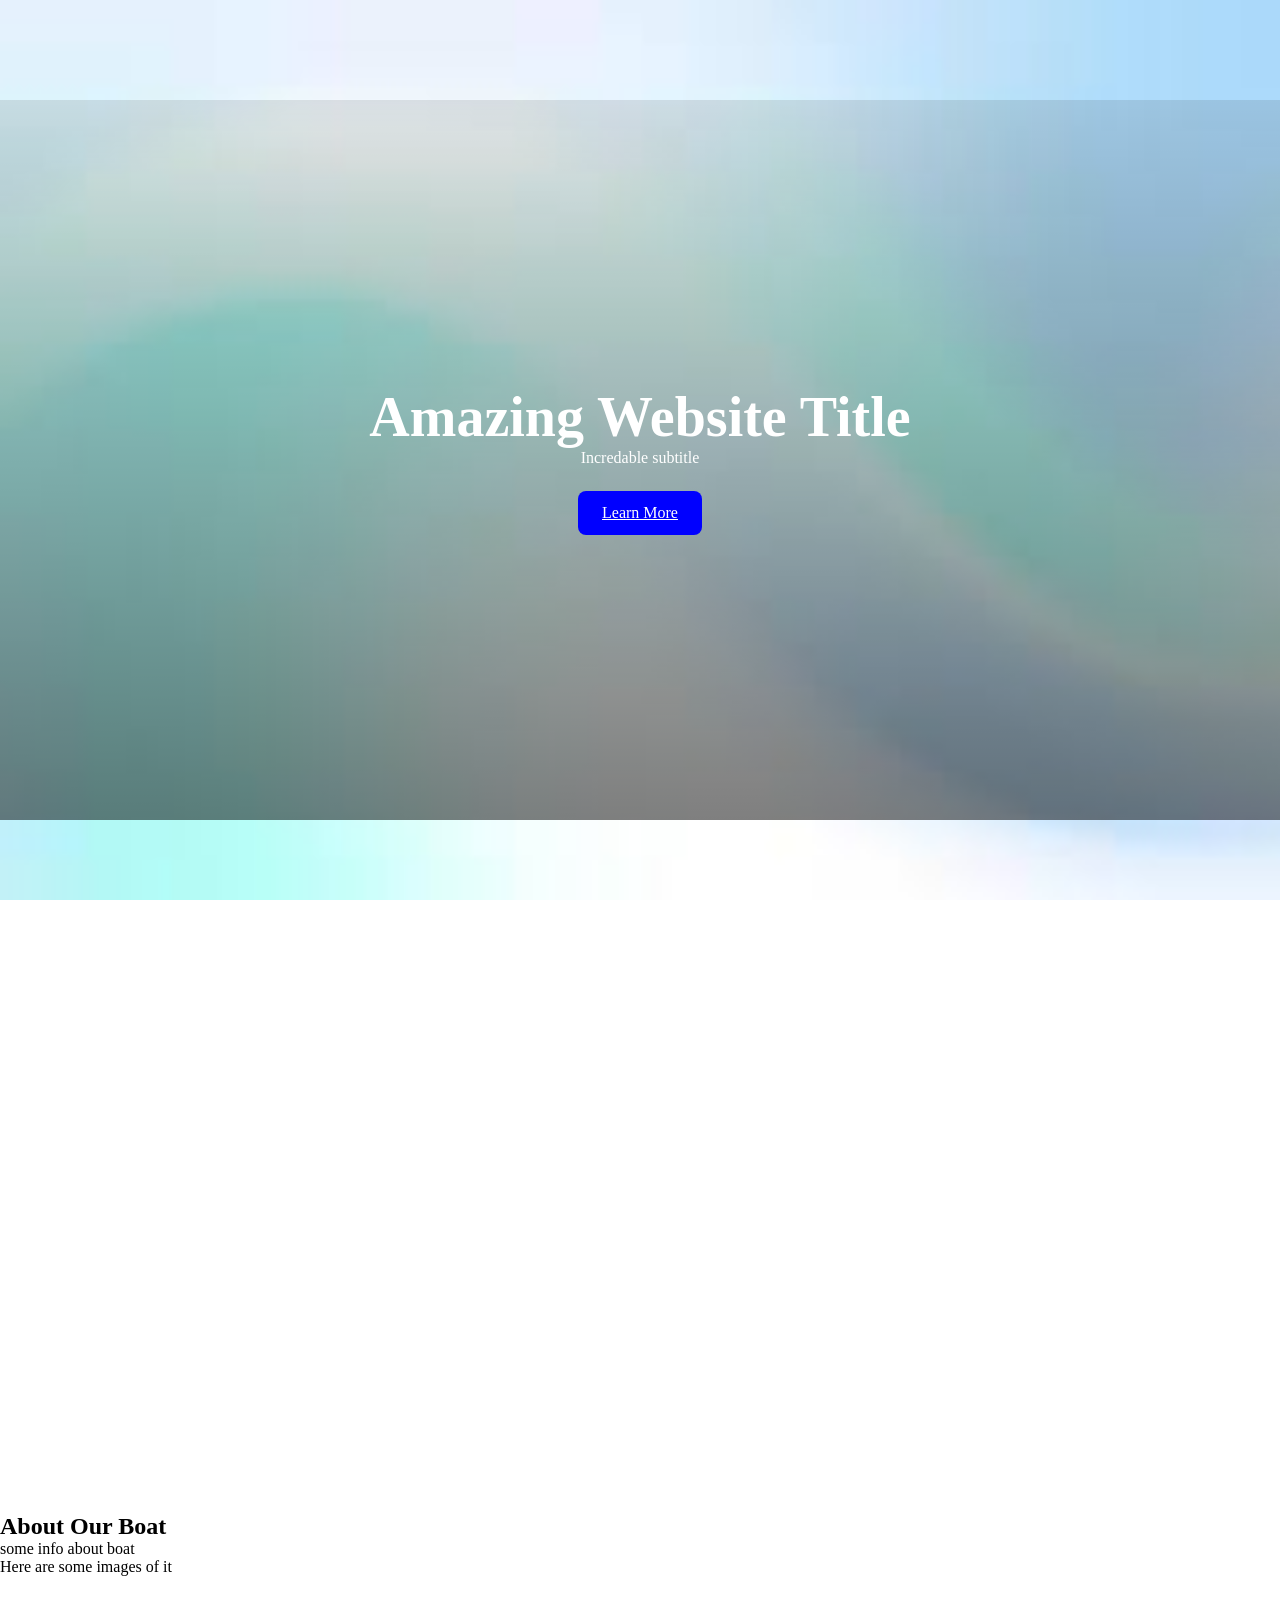
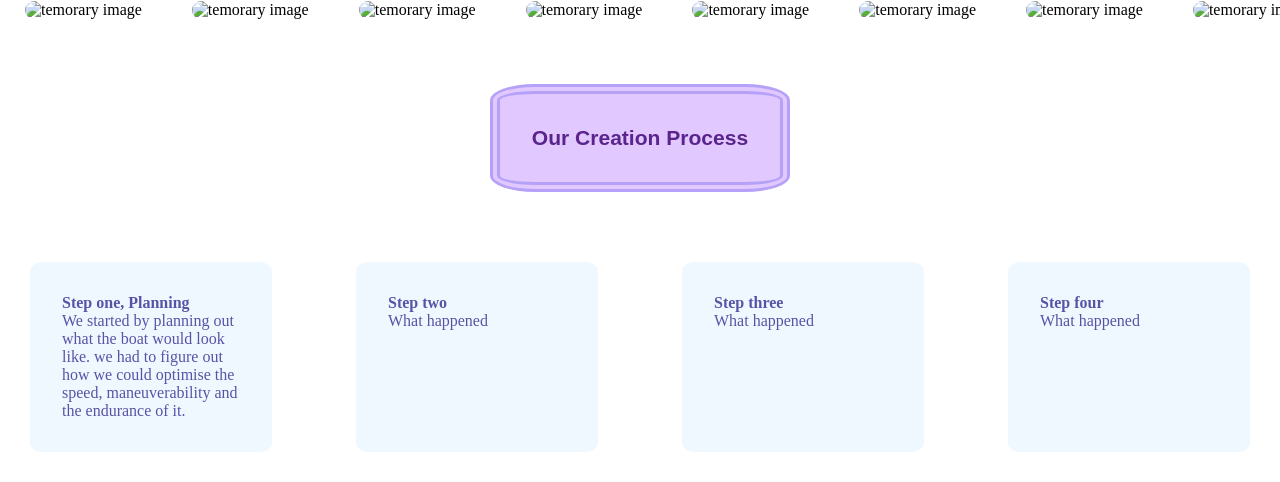
==== index.html @ 2a4dd9da "Finshed and polished an infinite side scroller animation. Also changed temporary images to be a lot " ====
<!DOCTYPE html>
<html lang="en">
  <!--This is the background image-->
  <style>
    body {
      background-image: url('[data-uri]');
      background-repeat: no-repeat;
      background-size: cover;
      background-attachment: fixed;
    }
  </style>

  <!--this is the icon.-->
  <link
  rel="icon"
  type="image/png"
  href="[data-uri]"
/>  
<!--hero container-->
  <div class="hero-container">
    <div class="hero-content">
      <h1><strong>Amazing Website Title</strong></h1>
      <p>Incredable subtitle</p>
      <a class="btn" href="#about">Learn More</a>
    </div>
  </div>

  <!--head-->
  <head>
    <meta charset="UTF-8" />
    <meta name="viewport" content="width=device-width, initial-scale=1.0" />
    <meta http-equiv="X-UA-Compatible" content="ie=edge" />
    <title>GRS Solar Boat Webpage</title>
    <link rel="stylesheet" href="styles.css" />
  </head>

  <body>
    <!-- <h1>
      <strong>This will be the website for the Great River Solar Boat</strong>
    </h1> -->
<!--rounded corners video-->
    <div class="video">
      <iframe
        width="840"
        height="472.5"
        src="https://www.youtube.com/embed/TBsBq7298JU"
        title="Upbeat Background Music For Videos"
        allow="accelerometer; autoplay; clipboard-write; encrypted-media; gyroscope; picture-in-picture; web-share"
        referrerpolicy="strict-origin-when-cross-origin"
        allowfullscreen> 
        </iframe>
    </div>

    <section id="about">
      <!--Images of the boat-->
      <div class="aboutBoat"></div>
        <h2>About Our Boat</h2>
        <p>some info about boat</p>

      <div class="boat-images">

        <p>Here are some images of it</p>
        <div class="infiniteScrollerContainer">
          <div class="infiniteScrollerInner">
            <!--non-duplicate set one-->
            <img src="https://picsum.photos/250/150" alt="temorary image" ></img>
            <img src="https://picsum.photos/250/150" alt="temorary image" ></img>
            <img src="https://picsum.photos/250/150" alt="temorary image" ></img>
            <img src="https://picsum.photos/250/150" alt="temorary image" ></img>
            <img src="https://picsum.photos/250/150" alt="temorary image" ></img>
            <img src="https://picsum.photos/250/150" alt="temorary image" ></img>
            <!--duplicate set two-->
            <img src="https://picsum.photos/250/150" alt="temorary image" ></img>
            <img src="https://picsum.photos/250/150" alt="temorary image" ></img>
            <img src="https://picsum.photos/250/150" alt="temorary image" ></img>
            <img src="https://picsum.photos/250/150" alt="temorary image" ></img>
            <img src="https://picsum.photos/250/150" alt="temorary image" ></img>
            <img src="https://picsum.photos/250/150" alt="temorary image" ></img>
          </div>
        </div> 
      </div> 

      <element class="parentA">
        <div class="headerA">
          <h3>Our Creation Process</h3>
        </div>
      </element>
      <div class="gridA">

        <div class="card">
          
          <h4>Step one, Planning</h4>
          <p>We started by planning out what the boat would look like. we had to figure out how we could optimise the speed, maneuverability and the endurance of it.</p>

        </div>
        <div class="card">

          <h4>Step two</h4>
          <p>What happened</p>

        </div>
        <div class="card">

          <h4>Step three</h4>
          <p>What happened</p>

        </div>
        <div class="card">

        <h4>Step four</h4>
          <p>What happened</p>

        </div>
      </div> 
    </section>
  </body>
</html>
---- styles.css ----
* {
  margin: 0;
  padding: 0;
  box-sizing: border-box;
}

h1 {
  color: rgb(255, 255, 255);
}

.hero-container {
  background-image: linear-gradient(rgba(0, 0, 0, 0.1), rgba(0, 0, 0, 0.5)),
    url("https://images.unsplash.com/photo-1500375592092-40eb2168fd21?auto=format&fit=crop&w=1600&q=80");

  height: 80vh;
  width: 100vw;
  background-position: center;
  background-repeat: no-repeat;
  background-size: cover;

  display: flex;
  justify-content: center;
  align-items: center;
  text-align: center;
  color: white;
  transform: translateX(-25px);
  transform: translateY(100px);
}

.hero-content h1 {
  font-size: 3.5rem;
}

.btn {
  font-size: medium;
  margin-top: 1.5rem;
  display: inline-block;
  padding: 0.8rem 1.5rem;
  background: blue;
  color: white;
  border-radius: 8px;
  transition: 0.2s;
}

.video {
  display: flex;
  justify-content: center;
  align-items: center;
  padding: 10rem;
  border-radius: 5%;
  overflow: hidden;
  position: relative;
  z-index: 1;
}

.video iframe {
  border-radius: inherit;
  border: none;
}

.card {
  background-color: aliceblue;
  padding: 2rem;
  margin: 30px;
  border-radius: 5%;
  color: rgb(89, 83, 166);
}

.gridA {
  display: grid;
  grid-template-columns: repeat(auto-fit, minmax(250px, 1fr));
  gap: 1.5rem;
}

.gridB {
  display: flex;
  justify-content: center;
  padding: 1rem;
  margin: 20px;
}

.parentA {
  display: flex;
  justify-content: center;
}

.headerA {
  text-align: center;
  font-size: large;
  font-family: "Segoe UI", Tahoma, Geneva, Verdana, sans-serif;
  display: inline-block;
  background-color: rgb(225, 200, 255);
  padding: 2rem;
  margin: 40px;
  border-style: double;
  border-width: 10px;
  border-color: rgba(140, 124, 241, 0.5);
  border-radius: 15%;
  color: rgb(90, 36, 140);
}

.infiniteScrollerContainer {
  overflow: hidden;
  width: 100%;
}

.infiniteScrollerInner {
  display: flex;
  width: max-content;
  animation: scroll-left 15s linear infinite;
}

.infiniteScrollerInner img {
  padding: 25px;
  flex-shrink: 0;
  border-radius: 9000px;
}

@keyframes scroll-left {
  0% {
    transform: translateX(0);
  }
  100% {
    transform: translateX(-50%);
  }
}
.infiniteScrollerContainer:hover .infiniteScrollerInner {
  animation-play-state: paused;
}
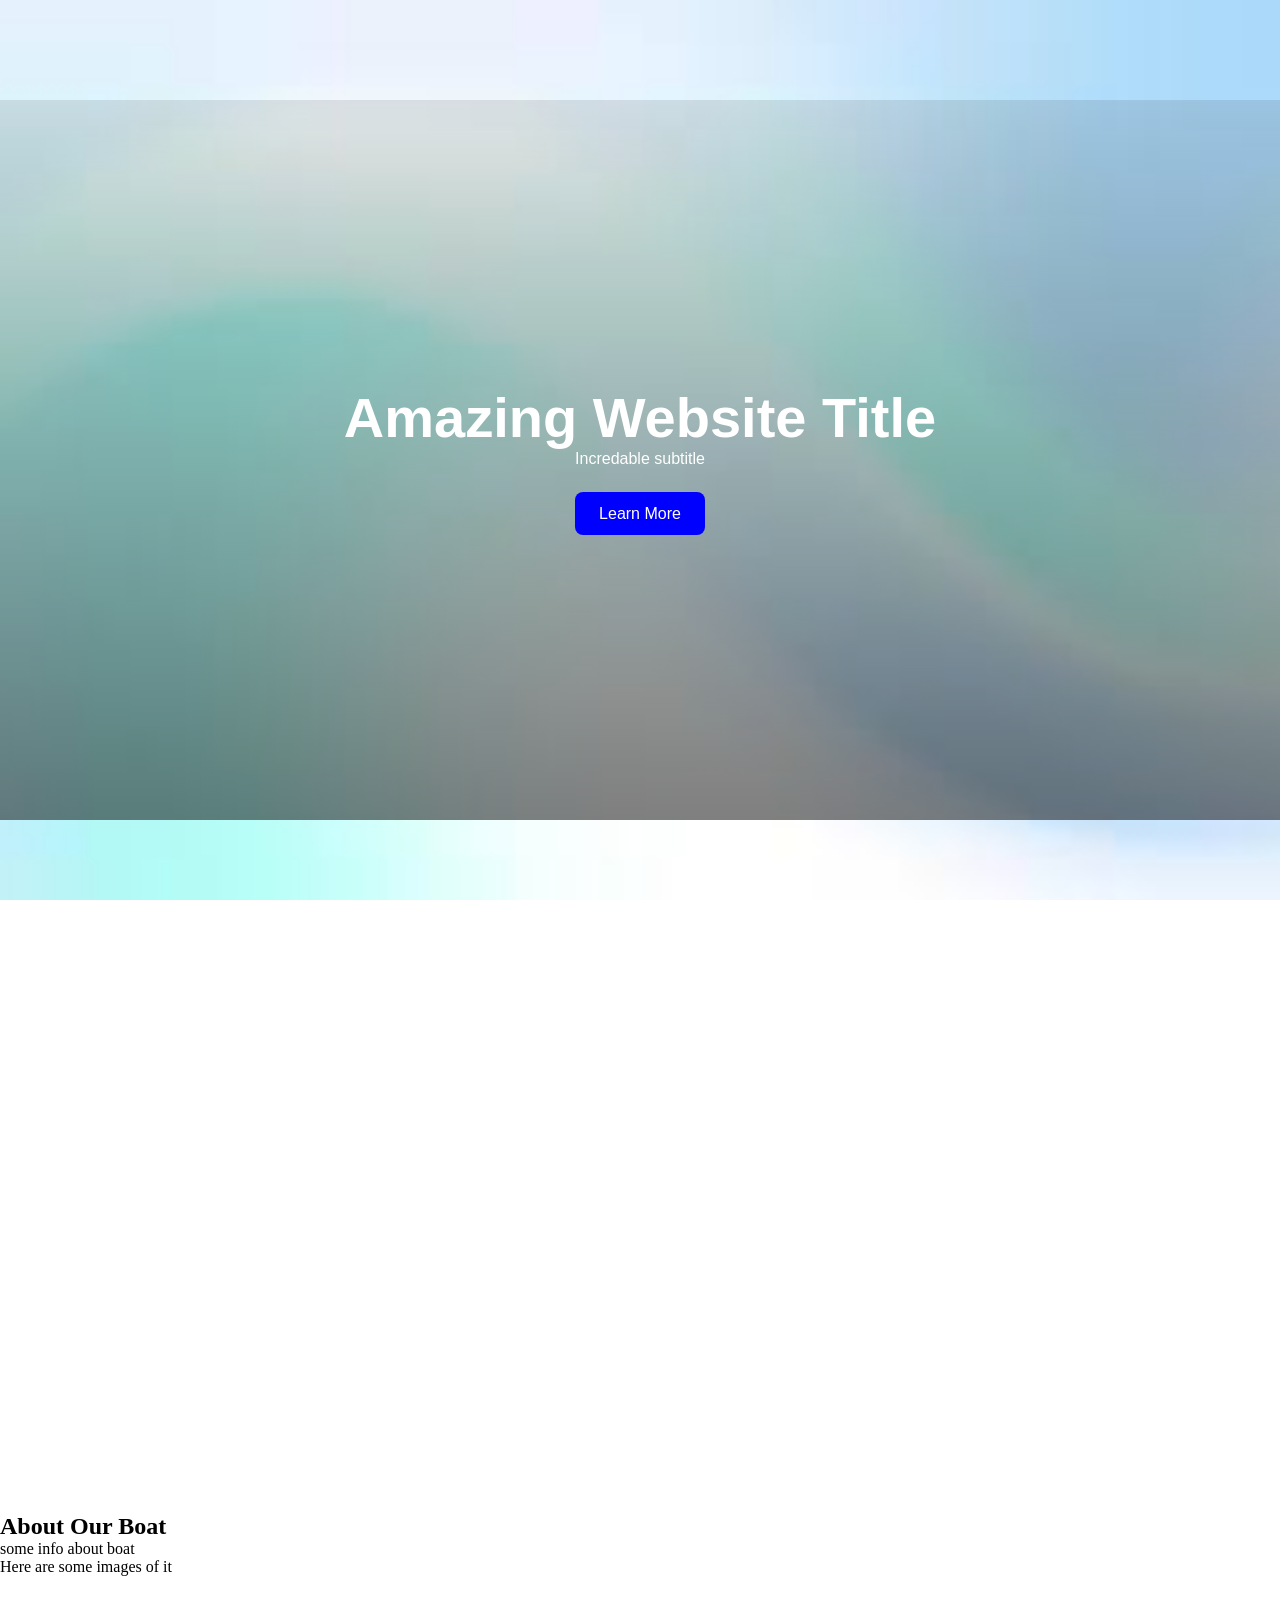
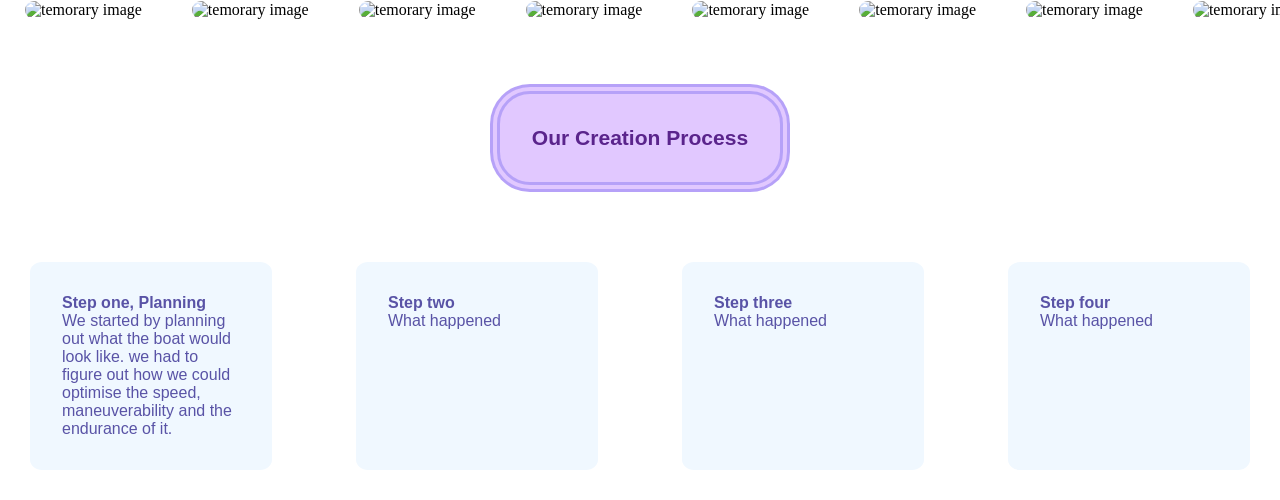
==== commit 19126259: "font changes, glowing and scaling animations for multiple things Important code used \/ font-family:" ====
--- a/index.html
+++ b/index.html
@@ -21,7 +21,7 @@
     <div class="hero-content">
       <h1><strong>Amazing Website Title</strong></h1>
       <p>Incredable subtitle</p>
-      <a class="btn" href="#about">Learn More</a>
+      <a class="btn" href="#about" style="text-decoration: none;"> Learn More </a>
     </div>
   </div>
 
--- a/styles.css
+++ b/styles.css
@@ -29,17 +29,30 @@
 
 .hero-content h1 {
   font-size: 3.5rem;
+  font-family: Calibri, Candara, Segoe, "Segoe UI", Optima, Arial, sans-serif;
+}
+
+.hero-content {
+  font-family: Calibri, Candara, Segoe, "Segoe UI", Optima, Arial, sans-serif;
 }
 
 .btn {
   font-size: medium;
+  font-family: Calibri, Candara, Segoe, "Segoe UI", Optima, Arial, sans-serif;
   margin-top: 1.5rem;
   display: inline-block;
   padding: 0.8rem 1.5rem;
   background: blue;
   color: white;
   border-radius: 8px;
-  transition: 0.2s;
+  transition: 0.2s, transform 0.3s ease, box-shadow 0.3s ease,
+    border-color 0.3s ease;
+}
+
+.btn:hover {
+  transform: scale(5);
+  box-shadow: 0 10px 15px rgba(94, 121, 203, 0.693);
+  z-index: 10;
 }
 
 .video {
@@ -47,7 +60,7 @@
   justify-content: center;
   align-items: center;
   padding: 10rem;
-  border-radius: 5%;
+  border-radius: 80px;
   overflow: hidden;
   position: relative;
   z-index: 1;
@@ -57,14 +70,58 @@
   border-radius: inherit;
   border: none;
 }
-
+/*
+@keyframes cardPulse {
+  0% {
+    transform: scale(1);
+    box-shadow: 0 4px 6px rgba(0, 0, 0, 0.1);
+  }
+  15% {
+    transform: scale(1.13);
+    box-shadow: 0 10px 15px rgba(14, 7, 232, 0.693); 
+  }
+  30% {
+    transform: scale(1);
+    box-shadow: 0 4px 6px rgba(0, 0, 0, 0.1);
+  }
+  100% {
+    transform: scale(1);
+  }
+}
+*/
 .card {
+  font-family: Calibri, Candara, Segoe, "Segoe UI", Optima, Arial, sans-serif;
   background-color: aliceblue;
   padding: 2rem;
   margin: 30px;
   border-radius: 5%;
   color: rgb(89, 83, 166);
+  /*animation: cardPulse 5s ease-in-out infinite;*/
+  cursor: pointer;
+  transition: transform 0.3s ease, box-shadow 0.3s ease, border-color 0.3s ease;
+  position: relative;
+  z-index: 1;
 }
+
+.card:hover {
+  transform: scale(1.15);
+  box-shadow: 0 10px 15px rgba(14, 7, 232, 0.693);
+  z-index: 15;
+}
+
+/*.card:nth-child(1) {
+  animation-delay: 0s;
+}
+.card:nth-child(2) {
+  animation-delay: 1s;
+}
+.card:nth-child(3) {
+  animation-delay: 2s;
+}
+.card:nth-child(4) {
+  animation-delay: 3s;
+}
+*/
 
 .gridA {
   display: grid;
@@ -95,7 +152,7 @@
   border-style: double;
   border-width: 10px;
   border-color: rgba(140, 124, 241, 0.5);
-  border-radius: 15%;
+  border-radius: 40px;
   color: rgb(90, 36, 140);
 }
 
@@ -124,6 +181,7 @@
     transform: translateX(-50%);
   }
 }
+
 .infiniteScrollerContainer:hover .infiniteScrollerInner {
   animation-play-state: paused;
 }
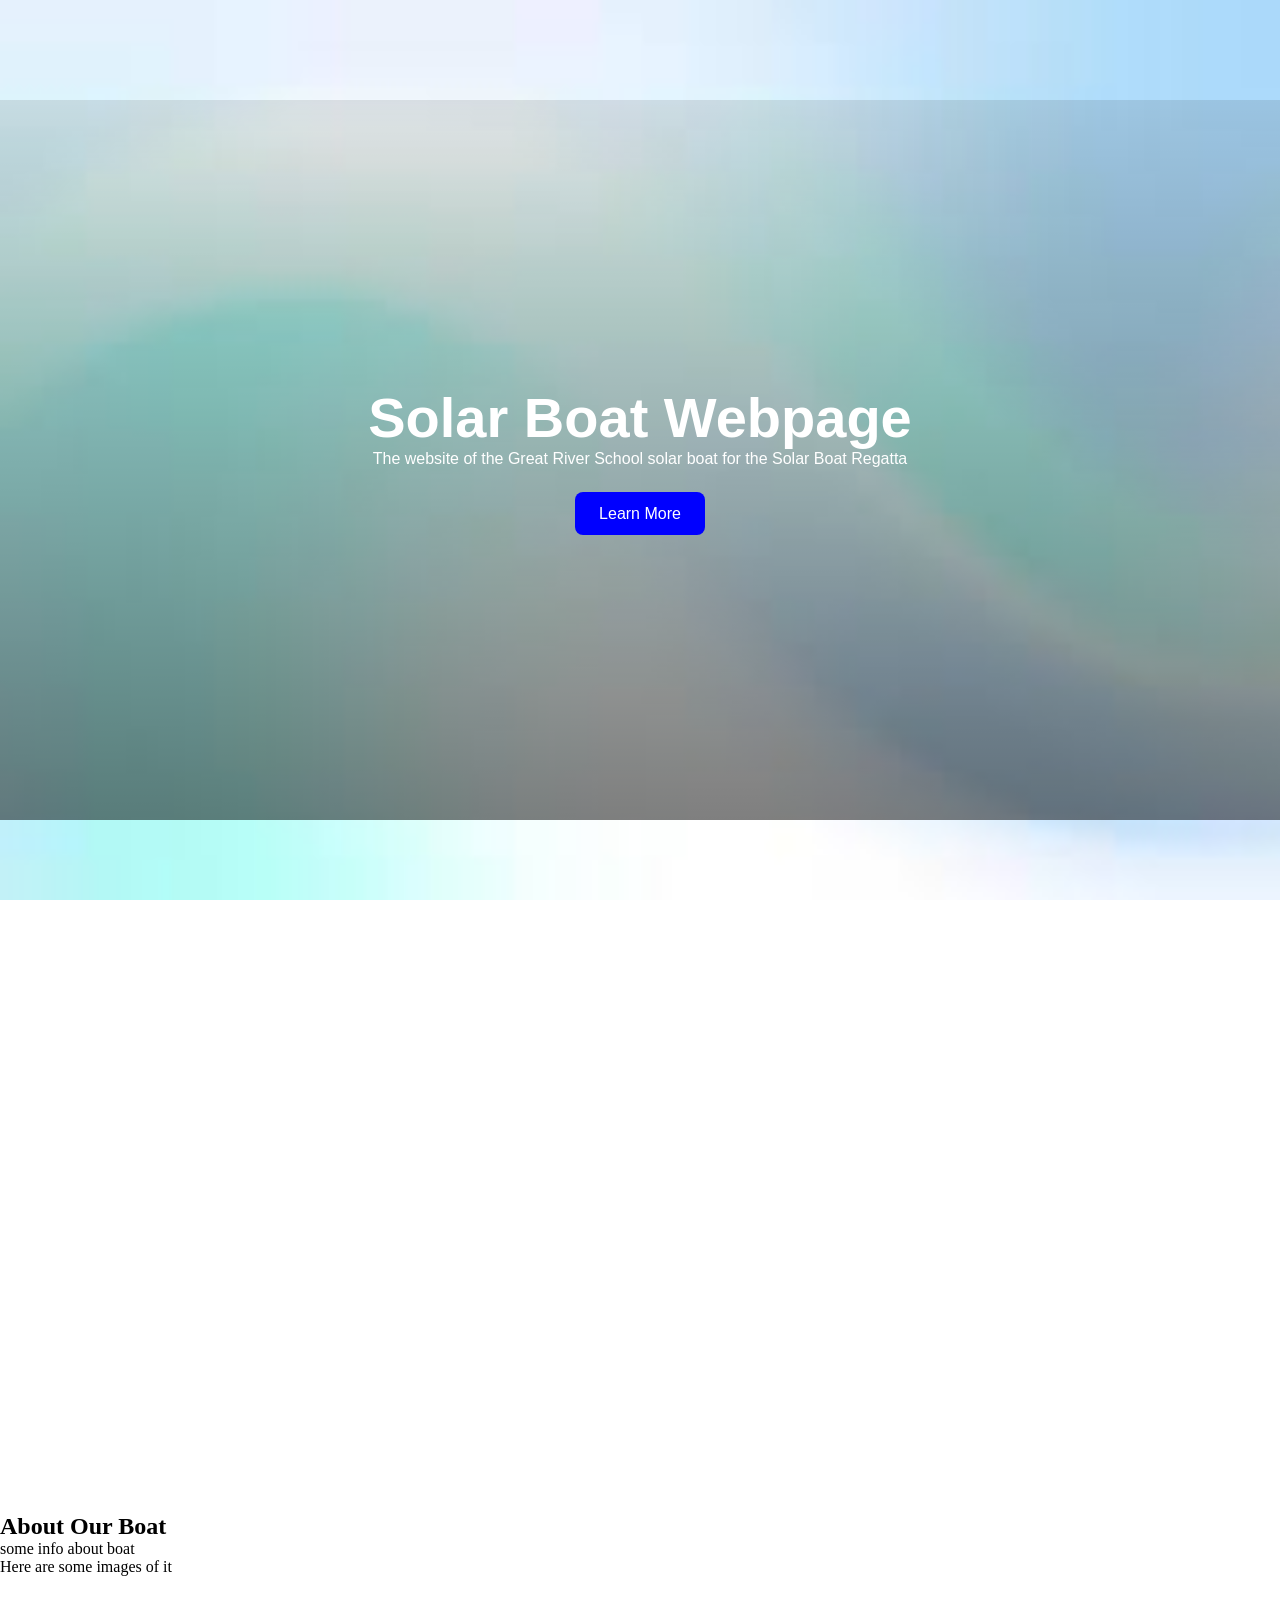
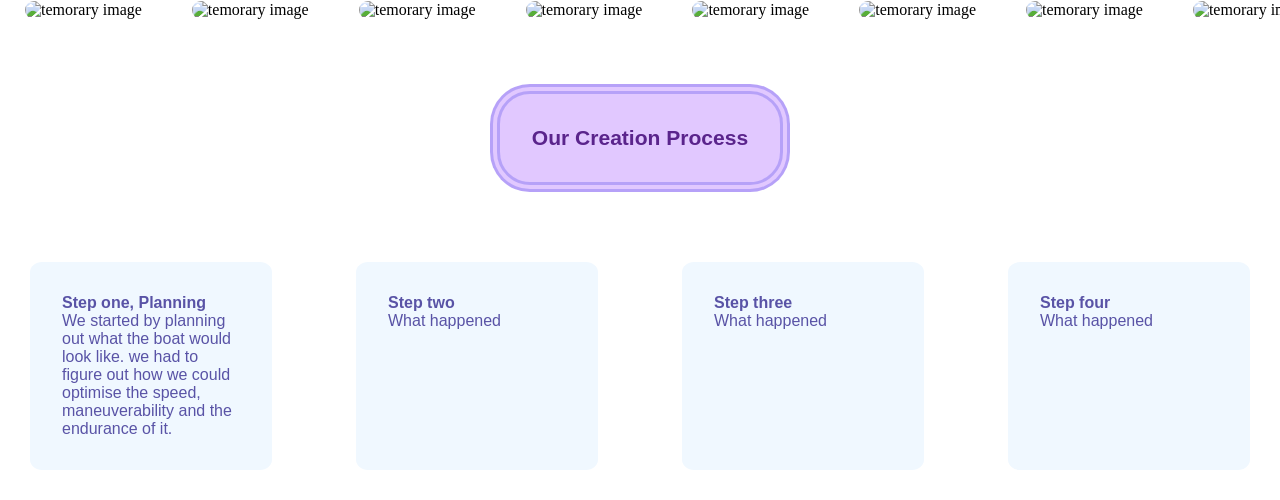
==== commit e8e0632f: "Changed title" ====
--- a/index.html
+++ b/index.html
@@ -19,8 +19,8 @@
 <!--hero container-->
   <div class="hero-container">
     <div class="hero-content">
-      <h1><strong>Amazing Website Title</strong></h1>
-      <p>Incredable subtitle</p>
+      <h1><strong>Solar Boat Webpage</strong></h1>
+      <p>The website of the Great River School solar boat for the Solar Boat Regatta</p>
       <a class="btn" href="#about" style="text-decoration: none;"> Learn More </a>
     </div>
   </div>
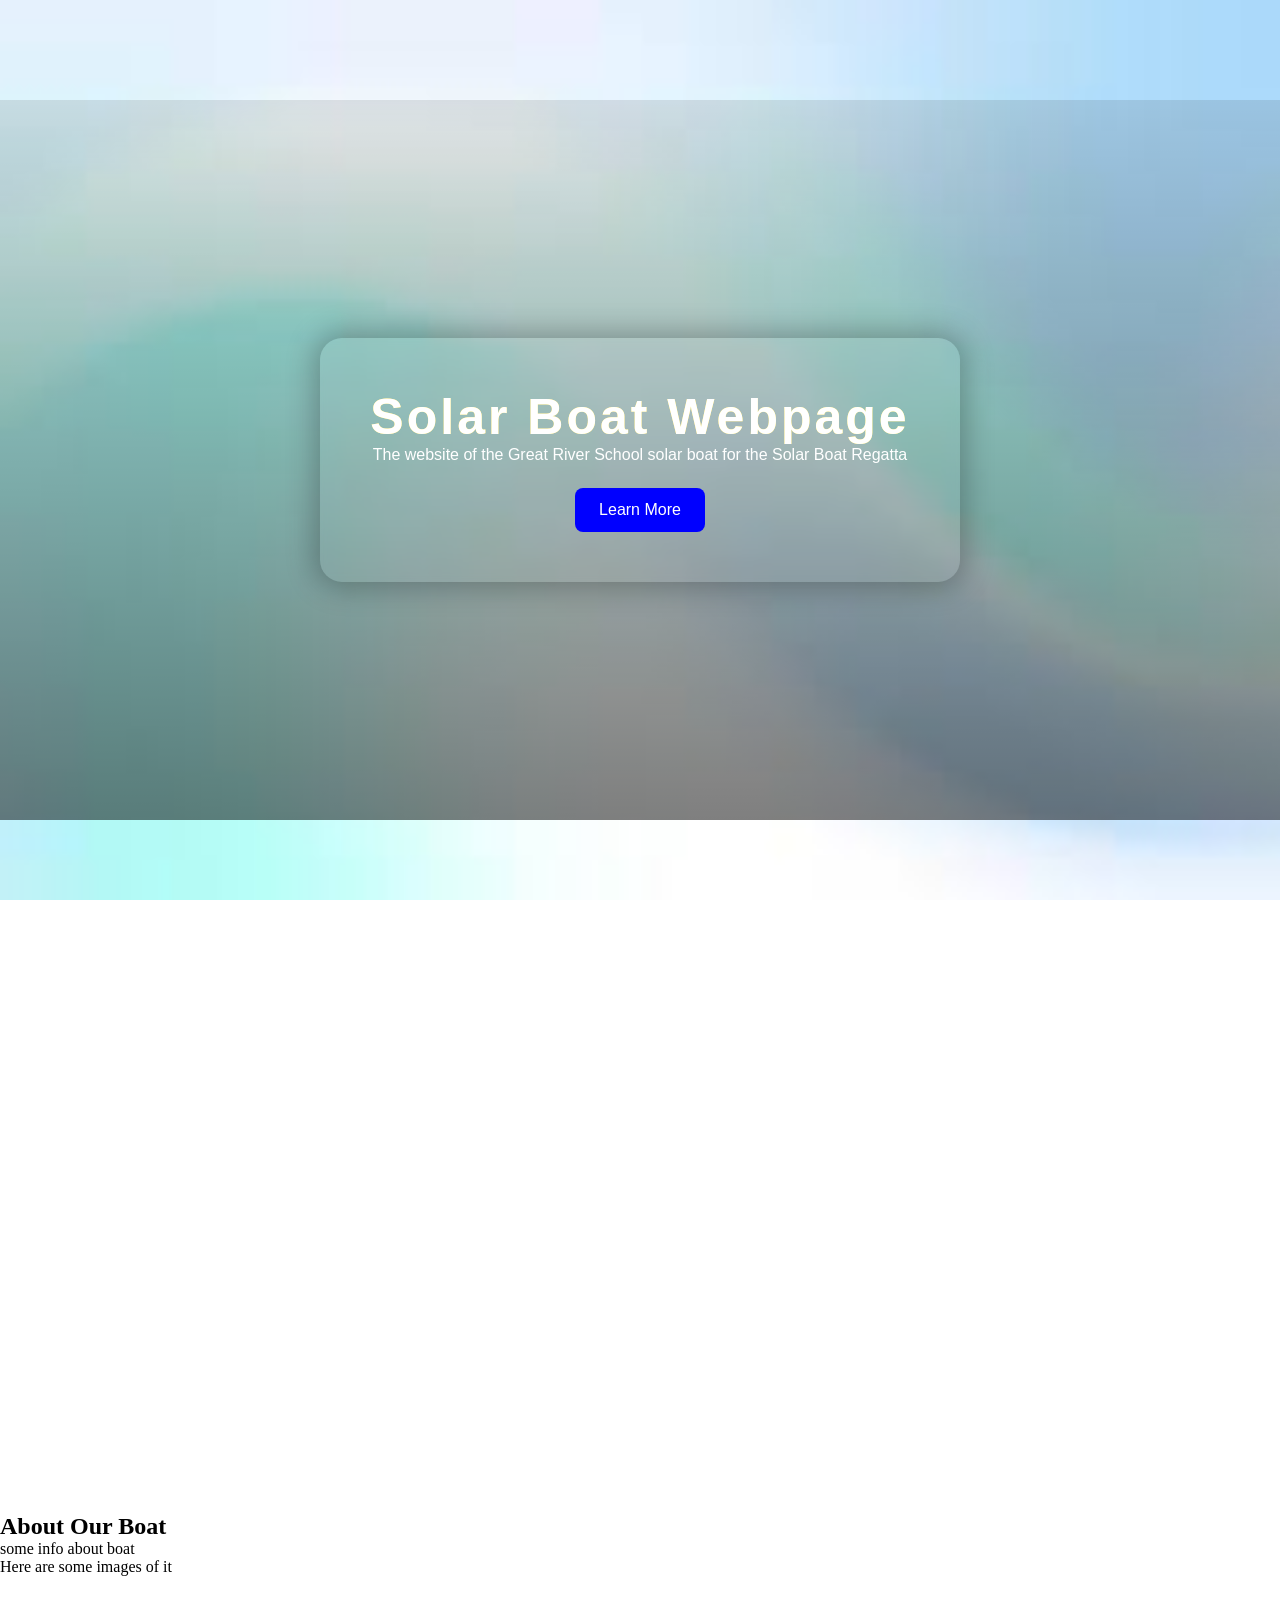
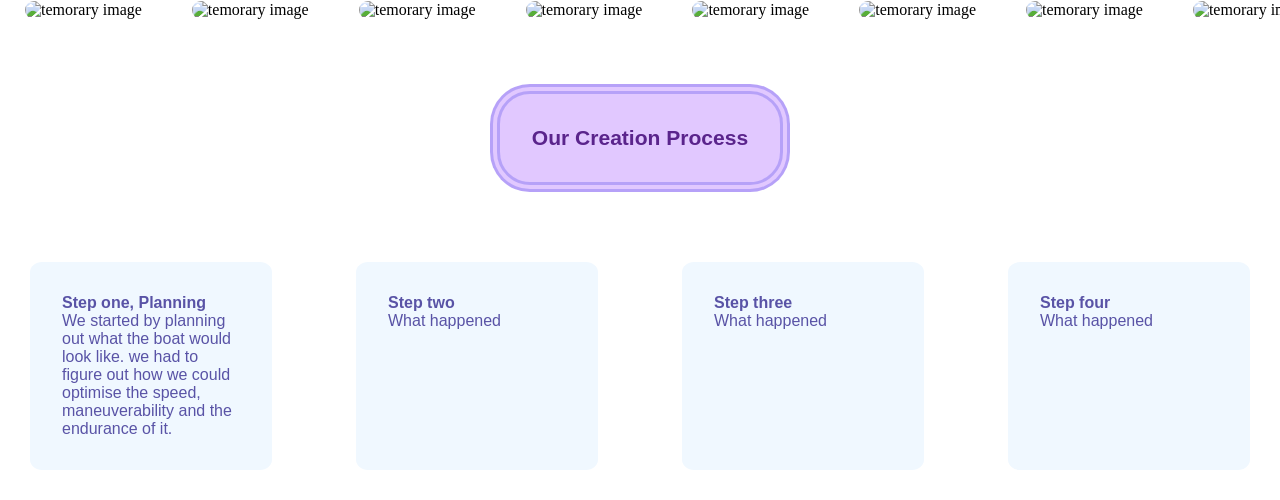
==== commit ee519b92: "glass effect to hero + later added glitch affect to text" ====
--- a/index.html
+++ b/index.html
@@ -19,7 +19,9 @@
 <!--hero container-->
   <div class="hero-container">
     <div class="hero-content">
-      <h1><strong>Solar Boat Webpage</strong></h1>
+      <div class="glitch-wrapper">
+        <div class="glitch" data-text="Solar Boat Webpage">Solar Boat Webpage</div>
+      </div>
       <p>The website of the Great River School solar boat for the Solar Boat Regatta</p>
       <a class="btn" href="#about" style="text-decoration: none;"> Learn More </a>
     </div>
--- a/styles.css
+++ b/styles.css
@@ -34,6 +34,14 @@
 
 .hero-content {
   font-family: Calibri, Candara, Segoe, "Segoe UI", Optima, Arial, sans-serif;
+
+  background: rgba(255, 255, 255, 0.06);
+  backdrop-filter: blur(3px);
+  -webkit-backdrop-filter: blur(3px);
+  border-radius: 22px;
+  border: none;
+  box-shadow: 0 0 28px 6px rgba(0, 0, 0, 0.25);
+  padding: 50px;
 }
 
 .btn {
@@ -185,3 +193,66 @@
 .infiniteScrollerContainer:hover .infiniteScrollerInner {
   animation-play-state: paused;
 }
+
+.glitch-wrapper {
+  width: 100%;
+  height: 100%;
+  display: flex;
+  align-items: center;
+  justify-content: center;
+  text-align: center;
+  background-color: #ffffff00;
+}
+
+.glitch {
+  position: relative;
+  font-size: 50px;
+  font-weight: bold;
+  color: #ffffff;
+  letter-spacing: 3px;
+  z-index: 1;
+}
+
+.glitch:before,
+.glitch:after {
+  display: block;
+  content: attr(data-text);
+  position: absolute;
+  top: 0;
+  left: 0;
+  opacity: 0.8;
+}
+
+.glitch:before {
+  animation: glitch-it 0.3s cubic-bezier(0.25, 0.46, 0.45, 0.94) both infinite;
+  color: #feff77;
+  z-index: -1;
+}
+
+.glitch:after {
+  animation: glitch-it 0.3s cubic-bezier(0.25, 0.46, 0.45, 0.94) reverse both
+    infinite;
+  color: #ffbe44;
+  z-index: -2;
+}
+
+@keyframes glitch-it {
+  0% {
+    transform: translate(0);
+  }
+  20% {
+    transform: translate(-2px, 2px);
+  }
+  40% {
+    transform: translate(-2px, -2px);
+  }
+  60% {
+    transform: translate(2px, 2px);
+  }
+  80% {
+    transform: translate(2px, -2px);
+  }
+  to {
+    transform: translate(0);
+  }
+}
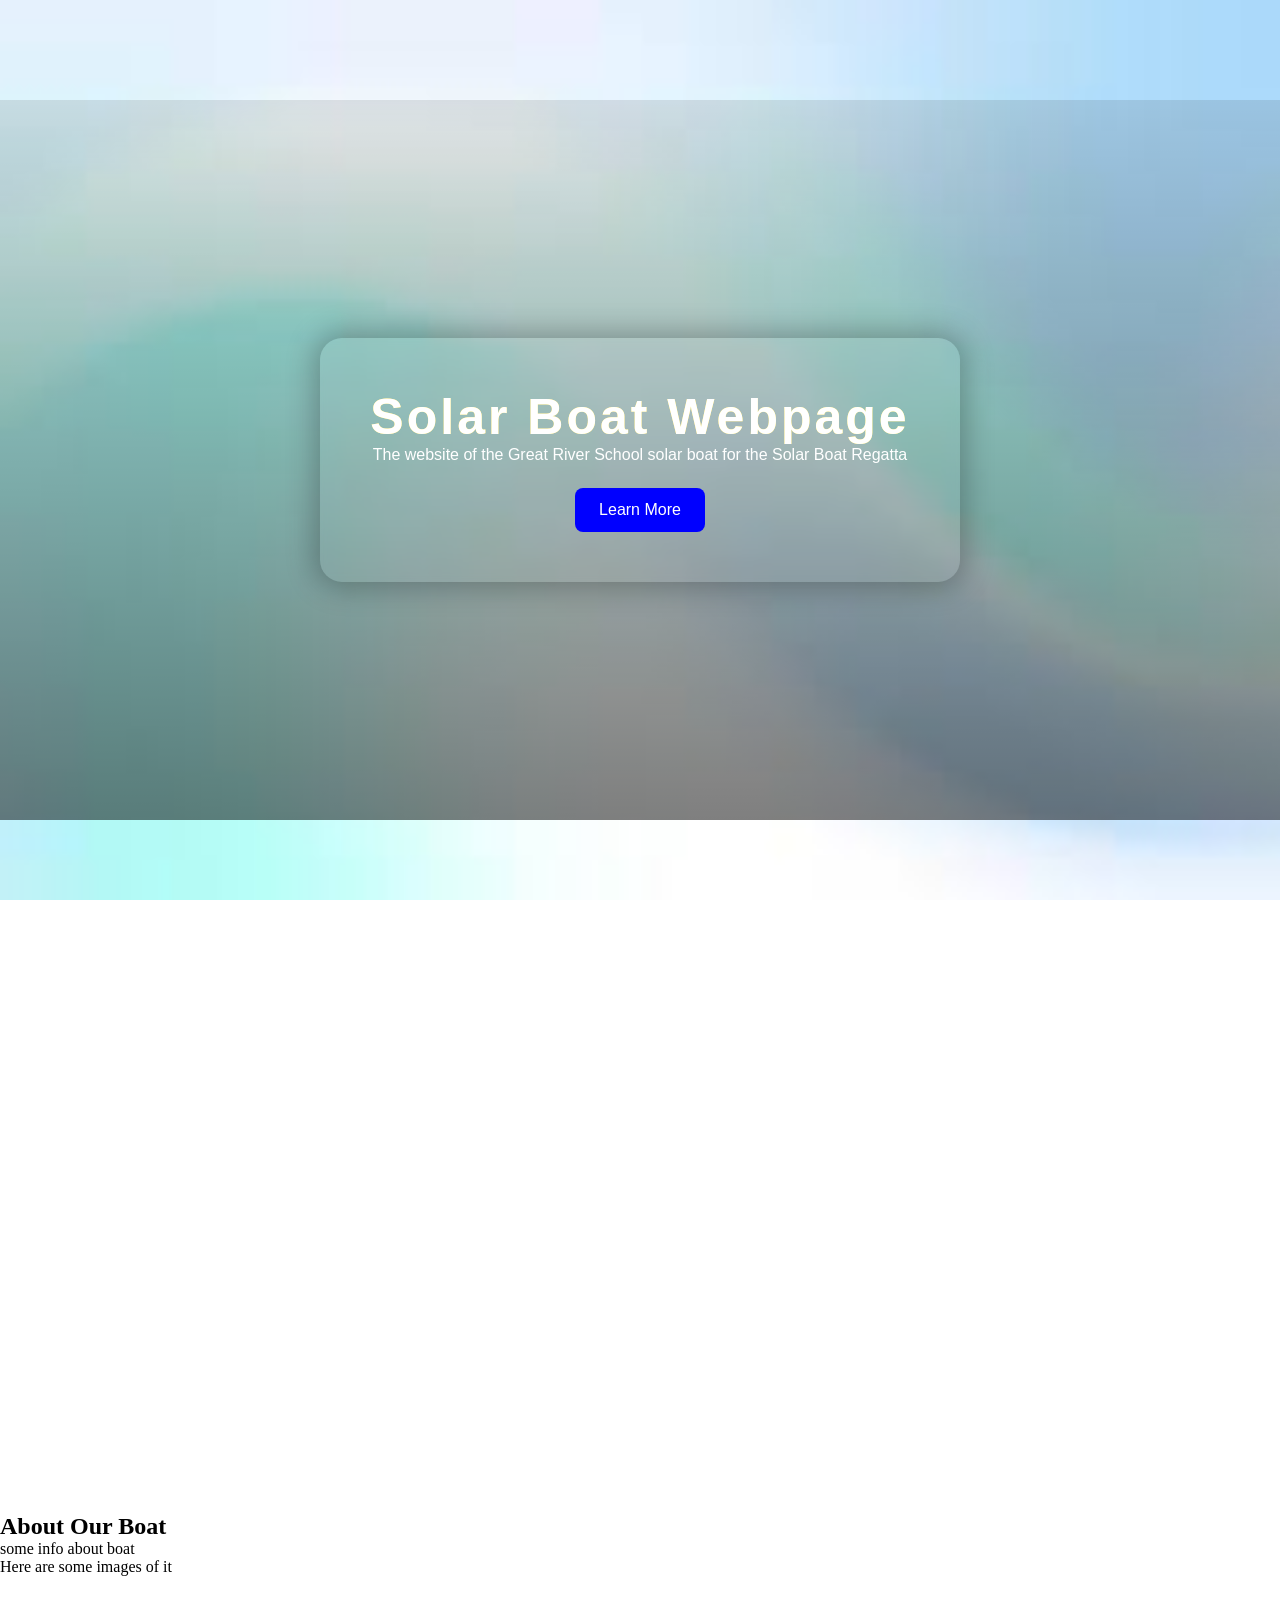
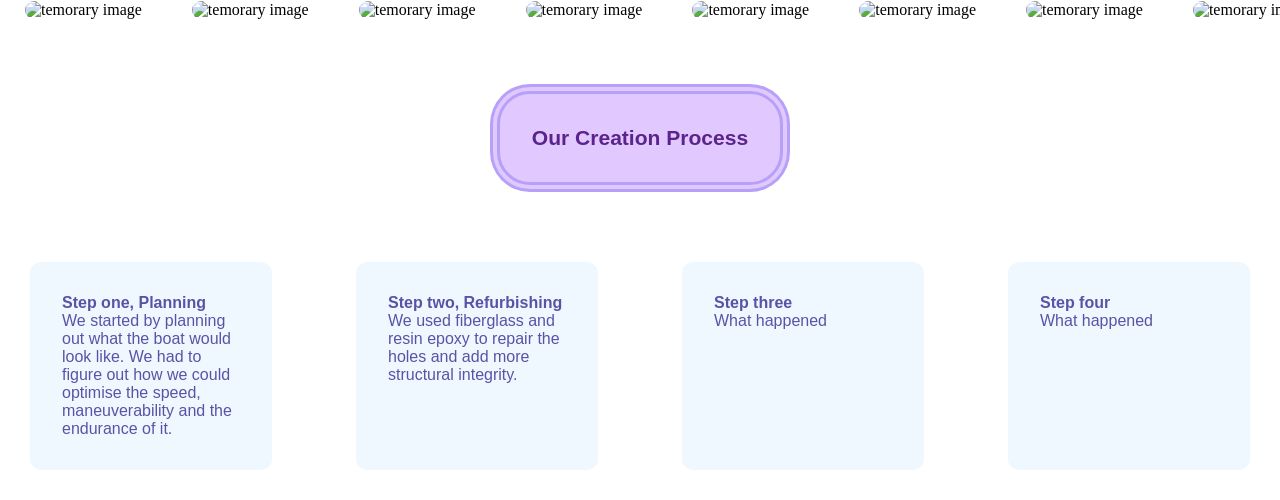
==== commit afc2bf25: "Step two added. (At leats the begining of it.)" ====
--- a/index.html
+++ b/index.html
@@ -92,13 +92,13 @@
         <div class="card">
           
           <h4>Step one, Planning</h4>
-          <p>We started by planning out what the boat would look like. we had to figure out how we could optimise the speed, maneuverability and the endurance of it.</p>
+          <p>We started by planning out what the boat would look like. We had to figure out how we could optimise the speed, maneuverability and the endurance of it.</p>
 
         </div>
         <div class="card">
 
-          <h4>Step two</h4>
-          <p>What happened</p>
+          <h4>Step two, Refurbishing</h4>
+          <p>We used fiberglass and resin epoxy to repair the holes and add more structural integrity.</p>
 
         </div>
         <div class="card">
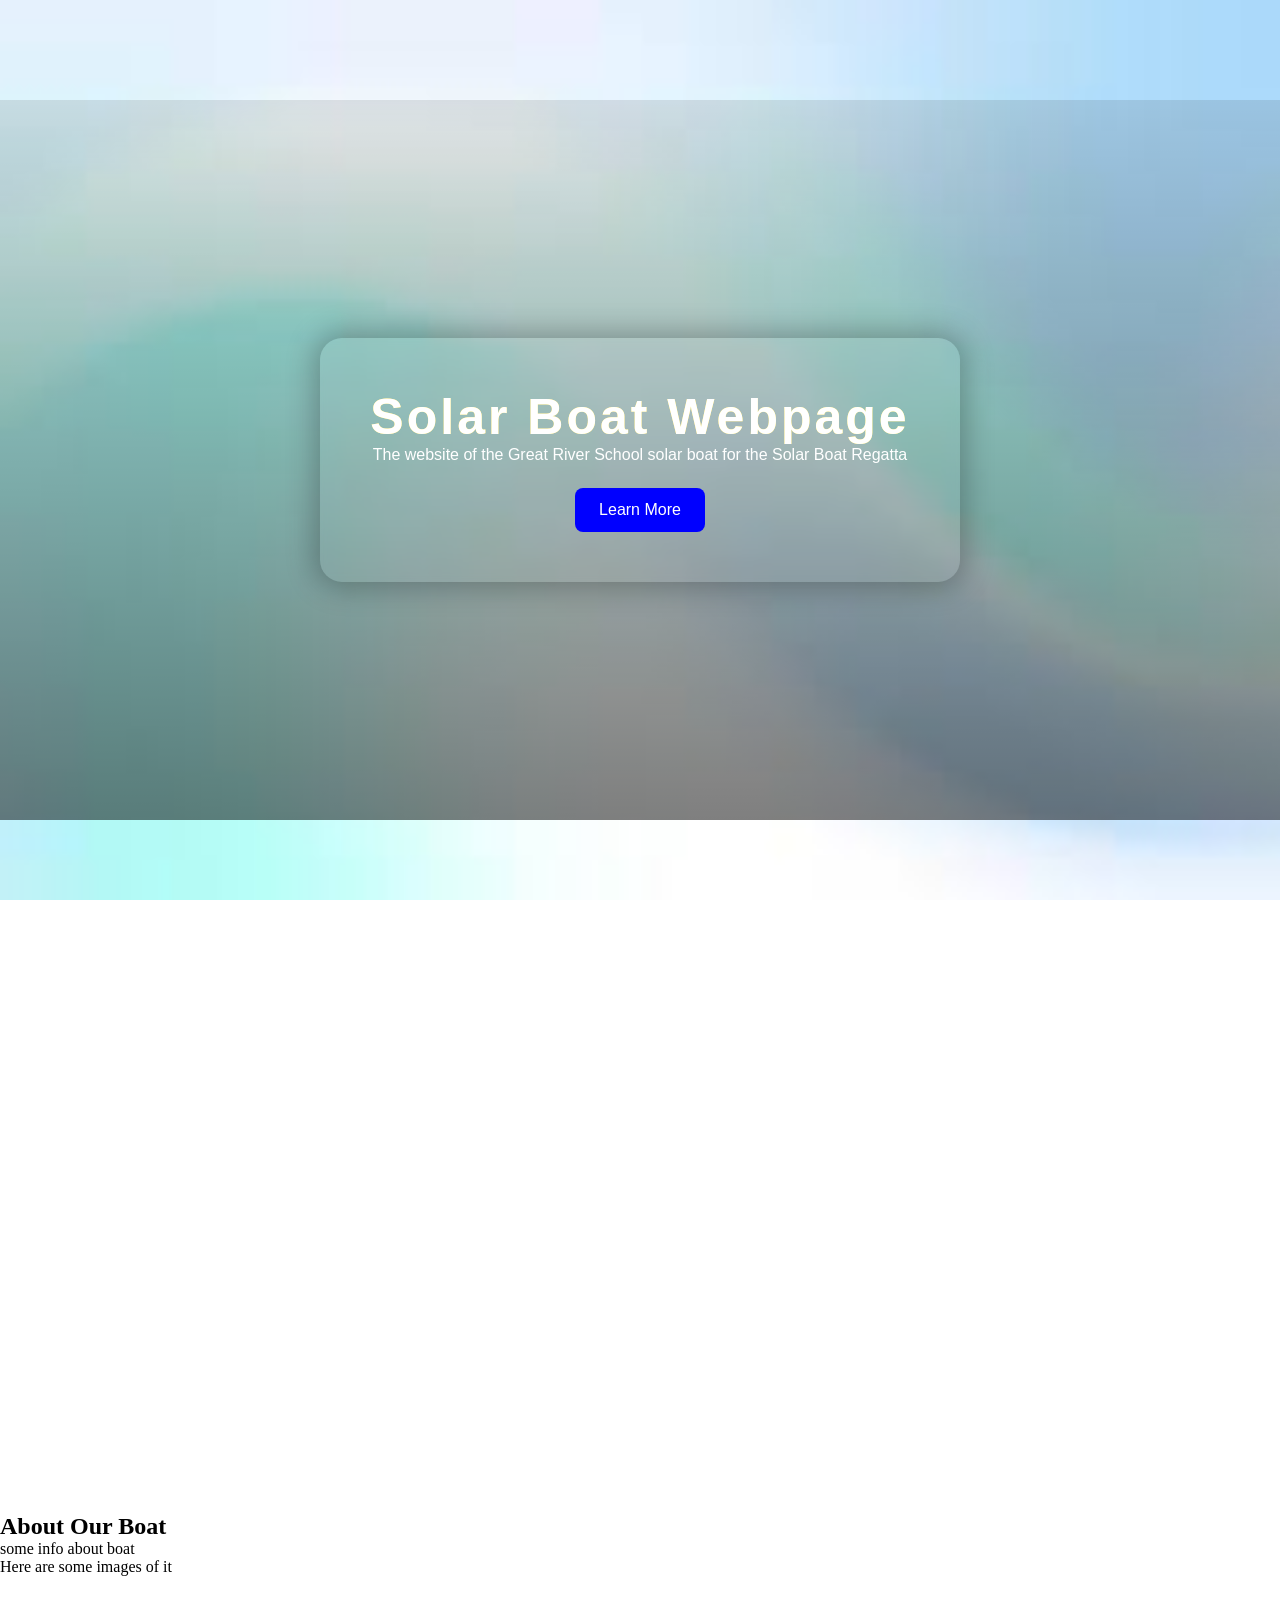
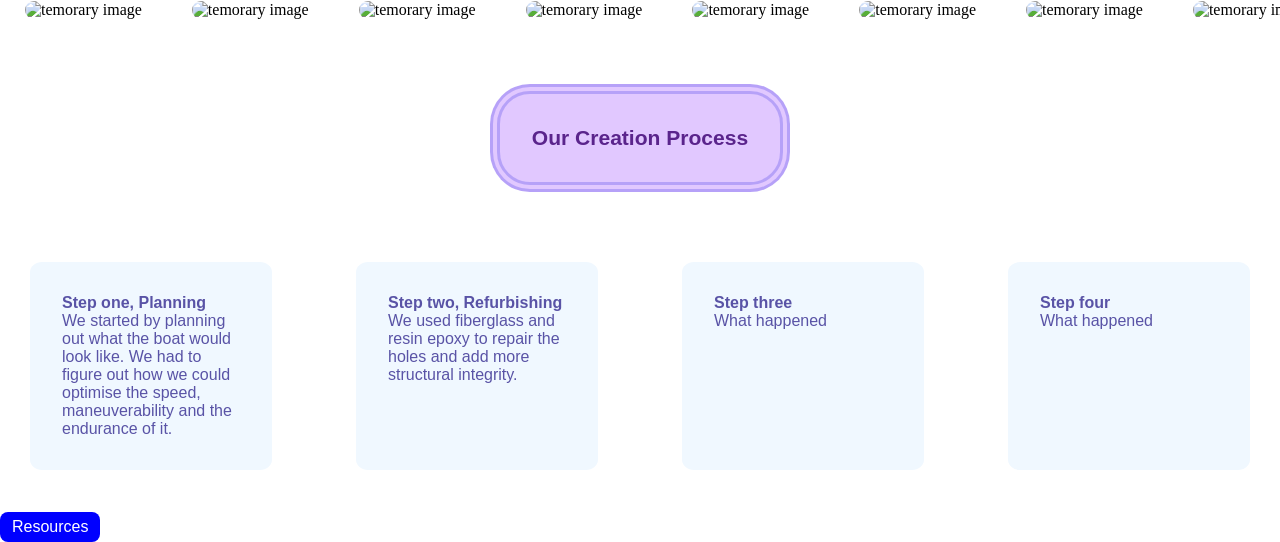
==== commit fefd544f: "Added resources and basic button for resources" ====
--- a/index.html
+++ b/index.html
@@ -23,7 +23,7 @@
         <div class="glitch" data-text="Solar Boat Webpage">Solar Boat Webpage</div>
       </div>
       <p>The website of the Great River School solar boat for the Solar Boat Regatta</p>
-      <a class="btn" href="#about" style="text-decoration: none;"> Learn More </a>
+      <a class="btn1" href="#about" style="text-decoration: none;"> Learn More </a>
     </div>
   </div>
 
@@ -115,5 +115,6 @@
         </div>
       </div> 
     </section>
+    <a class="btn2" href="resources.html" style="text-decoration: none;"> Resources </a>
   </body>
 </html>
--- a/styles.css
+++ b/styles.css
@@ -44,7 +44,7 @@
   padding: 50px;
 }
 
-.btn {
+.btn1 {
   font-size: medium;
   font-family: Calibri, Candara, Segoe, "Segoe UI", Optima, Arial, sans-serif;
   margin-top: 1.5rem;
@@ -57,7 +57,20 @@
     border-color 0.3s ease;
 }
 
-.btn:hover {
+.btn2 {
+  font-size: medium;
+  font-family: Calibri, Candara, Segoe, "Segoe UI", Optima, Arial, sans-serif;
+  margin-top: 0.75rem;
+  display: inline-block;
+  padding: 0.4rem 0.75rem;
+  background: blue;
+  color: white;
+  border-radius: 8px;
+  justify-content: center;
+  align-items: center;
+}
+
+.btn1:hover {
   transform: scale(5);
   box-shadow: 0 10px 15px rgba(94, 121, 203, 0.693);
   z-index: 10;
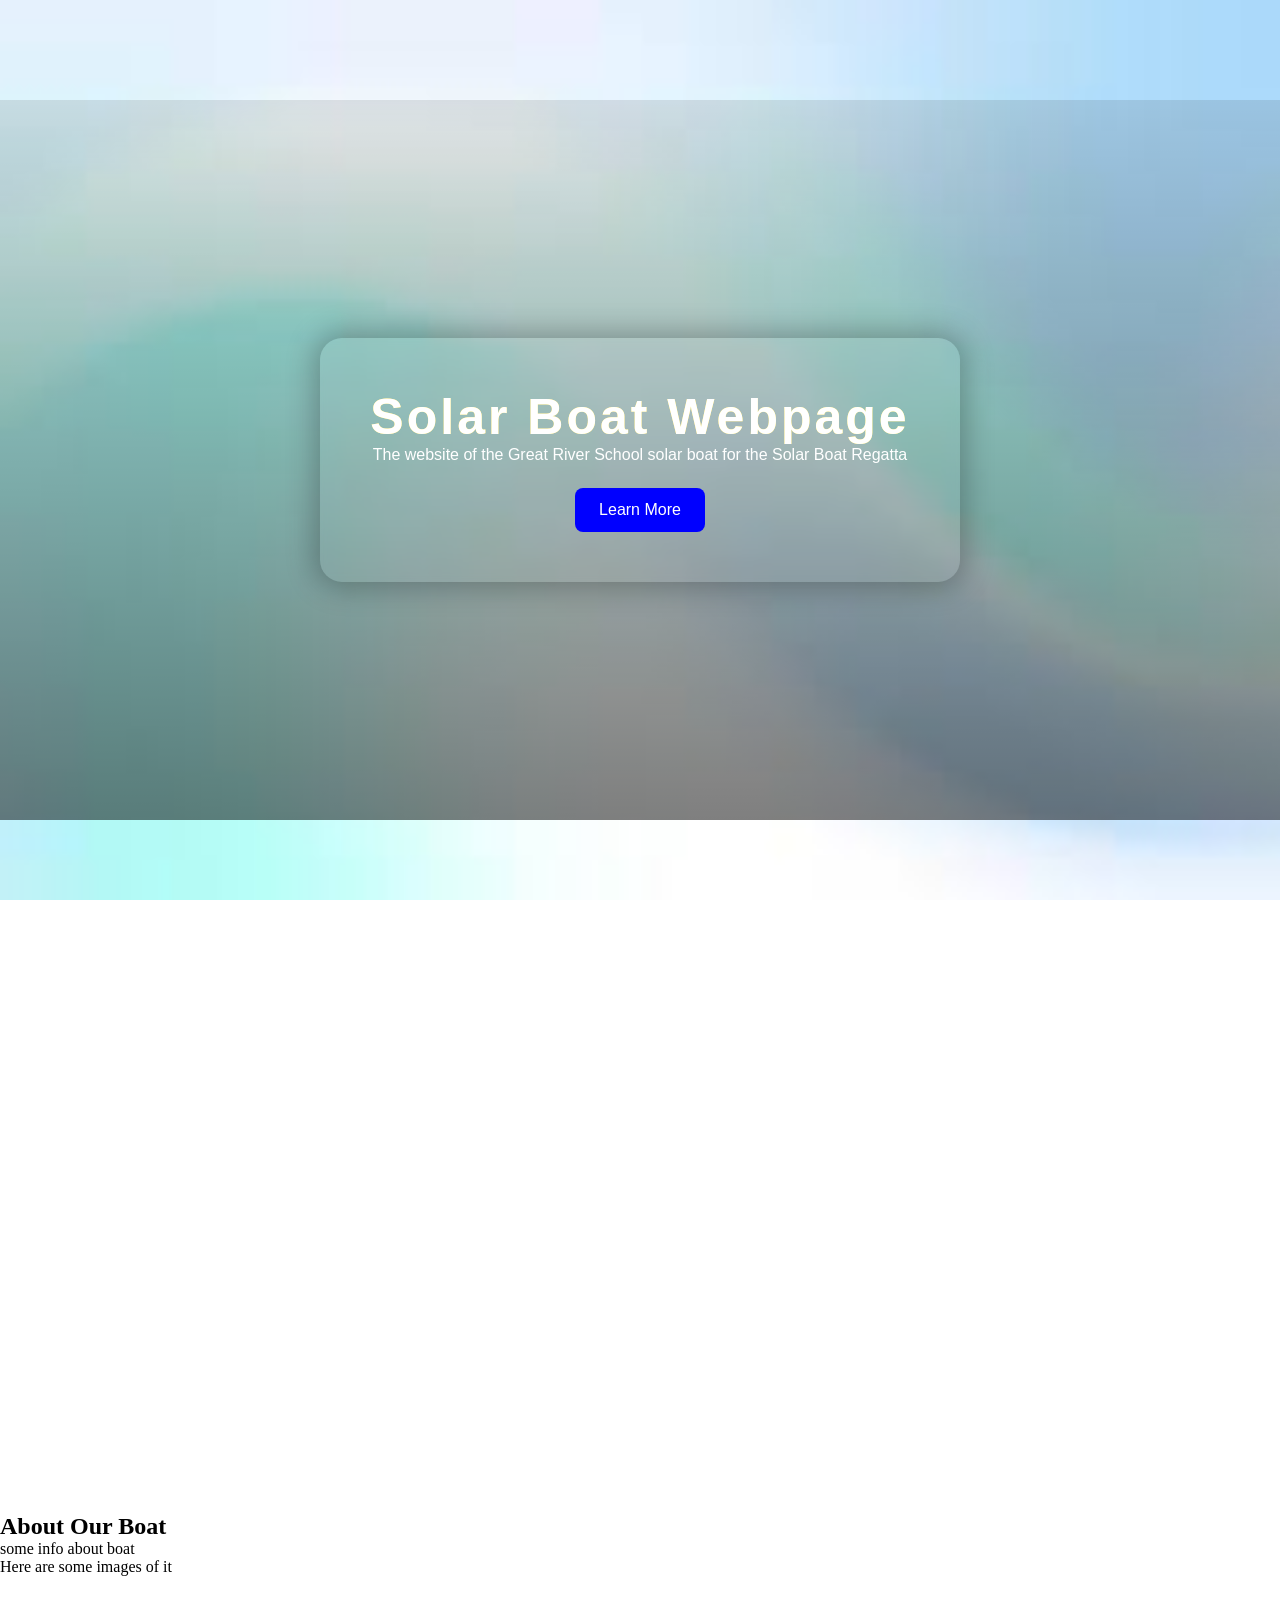
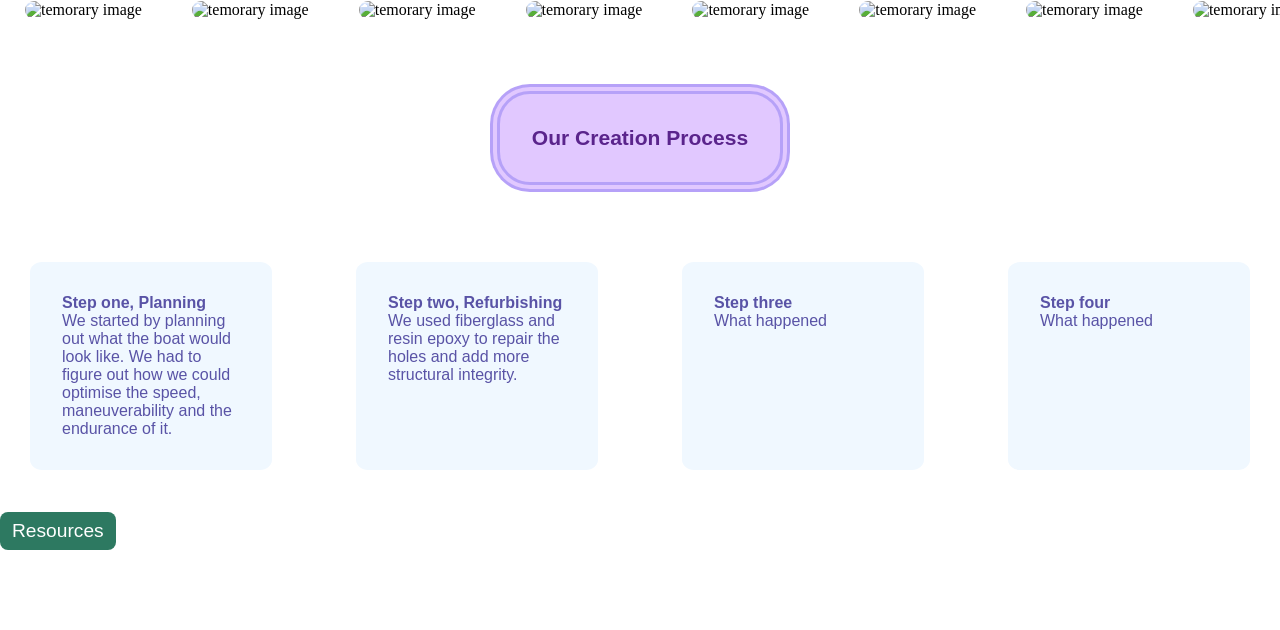
==== commit 534c5144: "a few changes to styles and main" ====
--- a/index.html
+++ b/index.html
@@ -115,6 +115,8 @@
         </div>
       </div> 
     </section>
-    <a class="btn2" href="resources.html" style="text-decoration: none;"> Resources </a>
+    <div class="button2">
+      <a class="btn2" href="resources.html" style="text-decoration: none;"> Resources </a>
+    </div>
   </body>
 </html>
--- a/styles.css
+++ b/styles.css
@@ -57,17 +57,24 @@
     border-color 0.3s ease;
 }
 
+.button2 {
+  width: 100%;
+  justify-content: center;
+  align-items: center;
+  position: center;
+}
+
 .btn2 {
-  font-size: medium;
+  font-size: larger;
   font-family: Calibri, Candara, Segoe, "Segoe UI", Optima, Arial, sans-serif;
   margin-top: 0.75rem;
+  /*margin-left: 50%;*/
+  margin-bottom: 5rem;
   display: inline-block;
-  padding: 0.4rem 0.75rem;
-  background: blue;
+  padding: 0.5rem 0.75rem;
+  background: rgb(45, 121, 97);
   color: white;
   border-radius: 8px;
-  justify-content: center;
-  align-items: center;
 }
 
 .btn1:hover {
